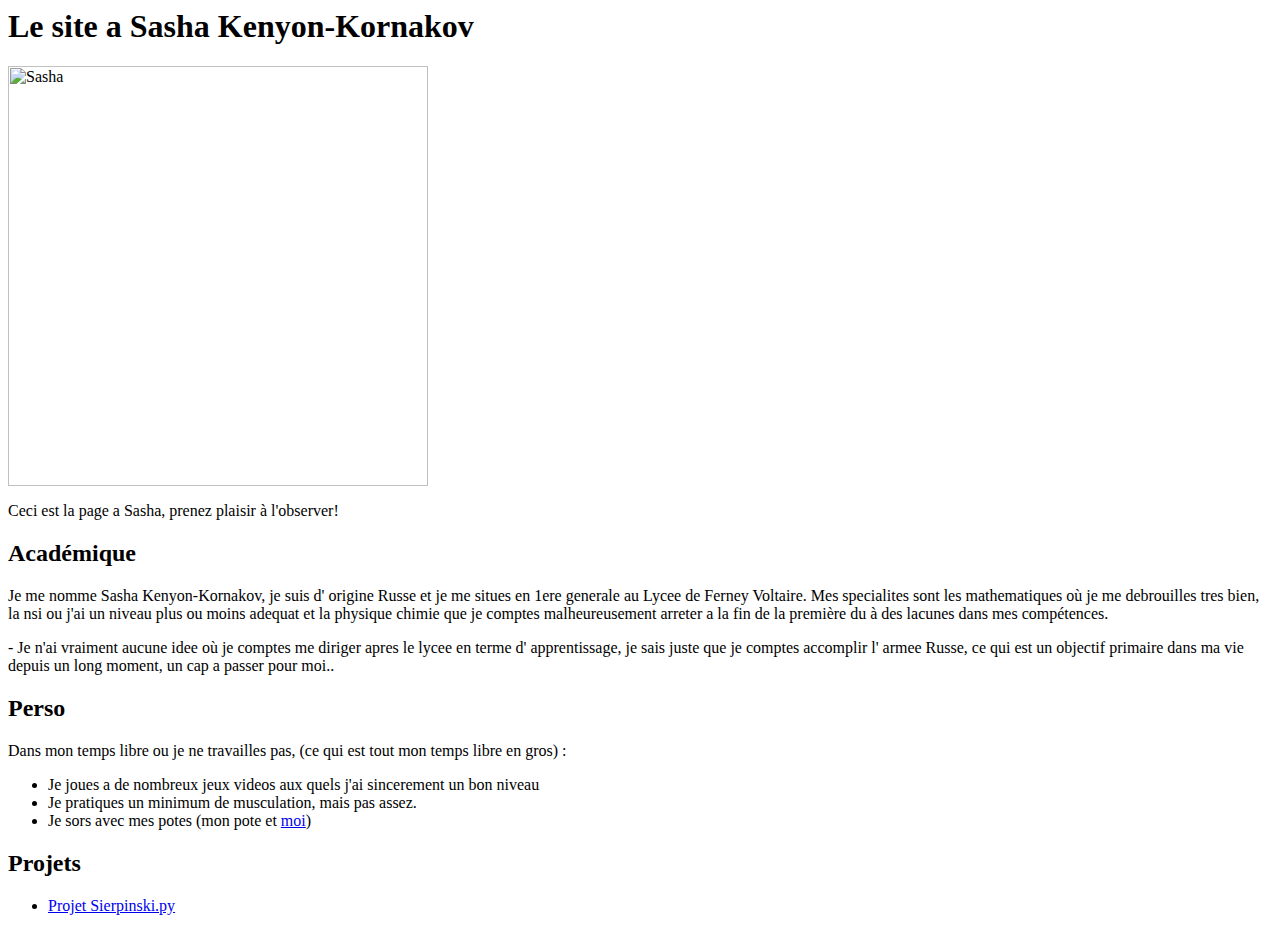
==== index.html @ cb698c15 "Update index.html" ====
<html><head>  
        <link href="styles/main.css" rel="stylesheet" type="text/css">
        <meta charset="utf-8">  
        <link rel="stylesheet" href="style.css">
        <title> Ma page perso</title>
    </head>
    <body>  
      
        <h1 id="top">Le site a Sasha Kenyon-Kornakov</h1>
        <img src="https://github.com/kenyonsasha/kenyonsasha.github.io/blob/main/sasha.JPG" alt="Sasha" width="420px"/>
        
        <p>Ceci est la page a Sasha, prenez plaisir à l'observer! </p>

        <h2>Académique</h2>

        <p>
            Je me nomme Sasha Kenyon-Kornakov, je suis d' origine Russe et je me situes en 1ere generale au Lycee de Ferney Voltaire. Mes specialites sont les mathematiques où je me debrouilles tres bien, la nsi ou j'ai un niveau plus ou moins adequat et la physique chimie que je comptes malheureusement arreter a la fin de la première du à des lacunes dans mes compétences.
        </p>
        <p>-
        Je n'ai vraiment aucune idee où je comptes me diriger apres le lycee en terme d' apprentissage, je sais juste que je comptes accomplir l' armee Russe, ce qui est un objectif primaire dans ma vie depuis un long moment, un cap a passer pour moi..
        </p>
        
        <h2>Perso</h2>
        
        
        Dans mon temps libre ou je ne travailles pas, (ce qui est tout mon temps libre en gros) :
        <ul>
        <li> Je joues a de nombreux jeux videos aux quels j'ai sincerement un bon niveau</li>
        <li> Je pratiques un minimum de musculation, mais pas assez.</li>
        <li> Je sors avec mes potes (mon pote et <a href="https://raw.githubusercontent.com/kenyonsasha/kenyonsasha.github.io/main/sashadam.JPG.jpg">moi</a>) </li>
        </ul>
        
        <h2>Projets</h2>
        <ul>
        <li><a href="projets.html">Projet Sierpinski.py</a></li>
        </ul>

        
        
    
    
</body></html>
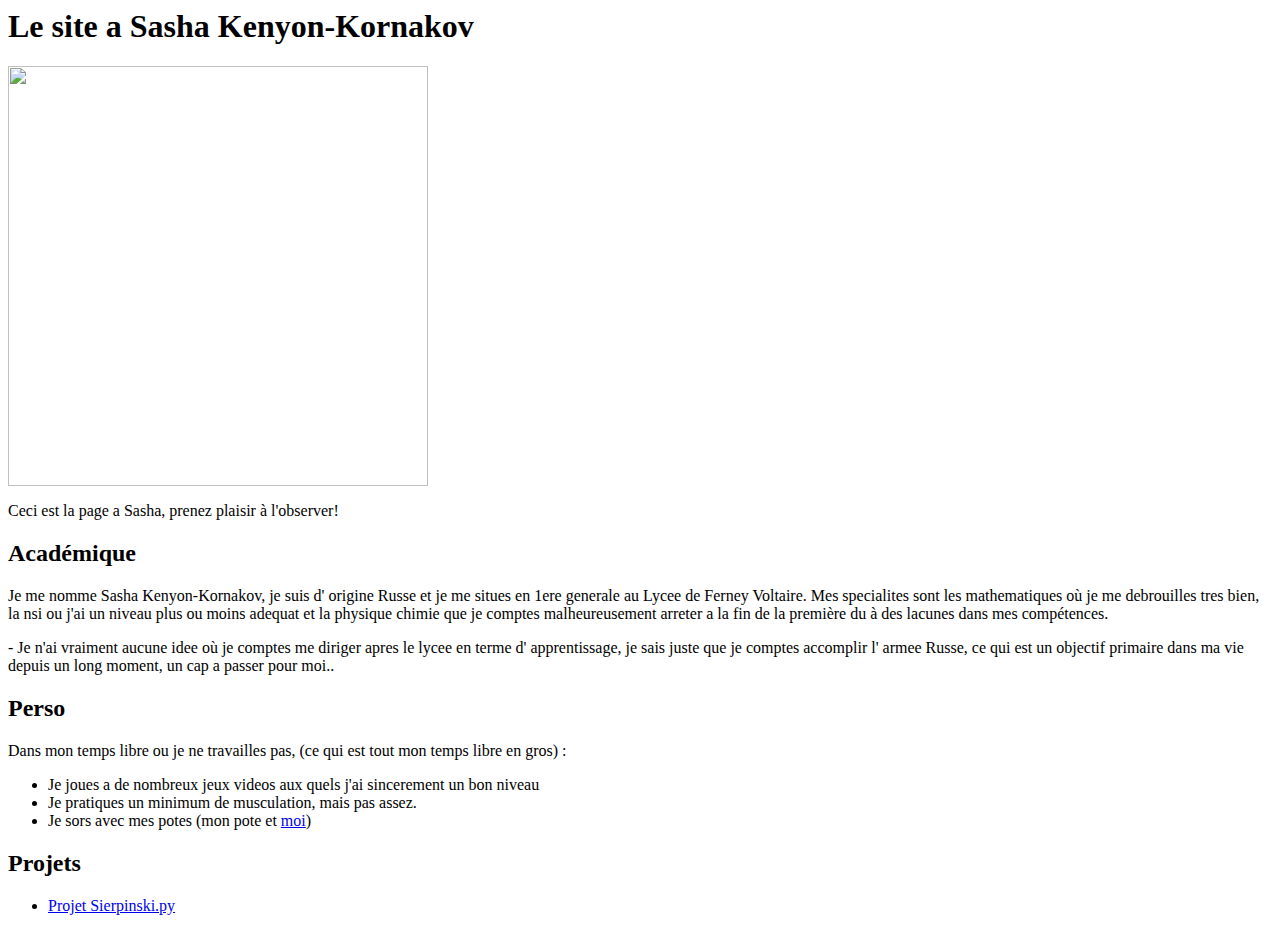
==== commit f177be07: "Update index.html" ====
--- a/index.html
+++ b/index.html
@@ -7,7 +7,7 @@
     <body>  
       
         <h1 id="top">Le site a Sasha Kenyon-Kornakov</h1>
-        <img src="https://github.com/kenyonsasha/kenyonsasha.github.io/blob/main/sasha.JPG" alt="Sasha" width="420px"/>
+        <img src="https://raw.githubusercontent.com/kenyonsasha/kenyonsasha.github.io/main/sasha.JPG" width="420px"/>
         
         <p>Ceci est la page a Sasha, prenez plaisir à l'observer! </p>
 
@@ -36,7 +36,7 @@
         </ul>
 
         
-        
+        <head><link href="style.css" rel="stylesheet" type="text/css"></head>
     
     
 </body></html>
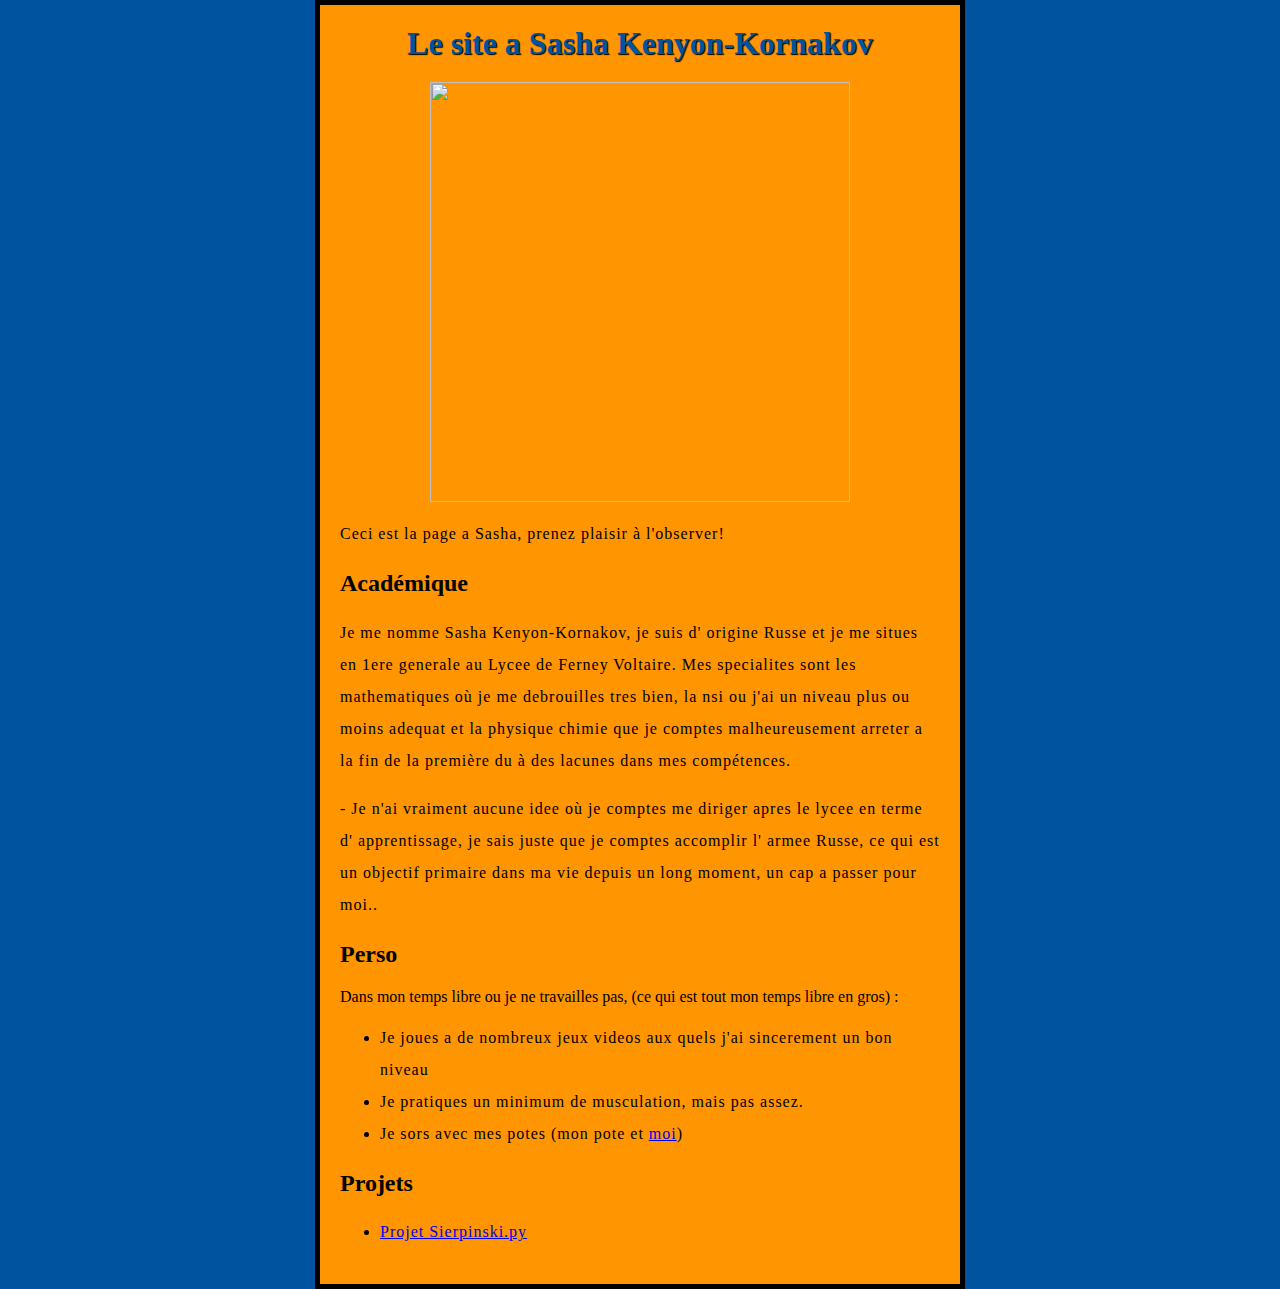
==== commit 0c793a2b: "Update index.html" ====
--- a/style.css
+++ b/style.css
@@ -0,0 +1,30 @@
+h1 {
+  margin: 0;
+  padding: 20px 0;    
+  color: #00539F;
+  text-shadow: 1px 1px 1px black;
+  text-align: center;
+}
+
+p, li {
+  font-size: 16px;    
+  line-height: 2;
+  letter-spacing: 1px;
+}
+
+html {
+  background-color:#00539F ;
+}
+
+body {
+  width: 600px;
+  margin: 0 auto;
+  background-color: #FF9500;
+  padding: 0 20px 20px 20px;
+  border: 5px solid black;
+}
+
+img {
+  display: block;
+  margin: 0 auto;
+}
--- a/style.css
+++ b/style.css
@@ -0,0 +1,30 @@
+h1 {
+  margin: 0;
+  padding: 20px 0;    
+  color: #00539F;
+  text-shadow: 1px 1px 1px black;
+  text-align: center;
+}
+
+p, li {
+  font-size: 16px;    
+  line-height: 2;
+  letter-spacing: 1px;
+}
+
+html {
+  background-color:#00539F ;
+}
+
+body {
+  width: 600px;
+  margin: 0 auto;
+  background-color: #FF9500;
+  padding: 0 20px 20px 20px;
+  border: 5px solid black;
+}
+
+img {
+  display: block;
+  margin: 0 auto;
+}
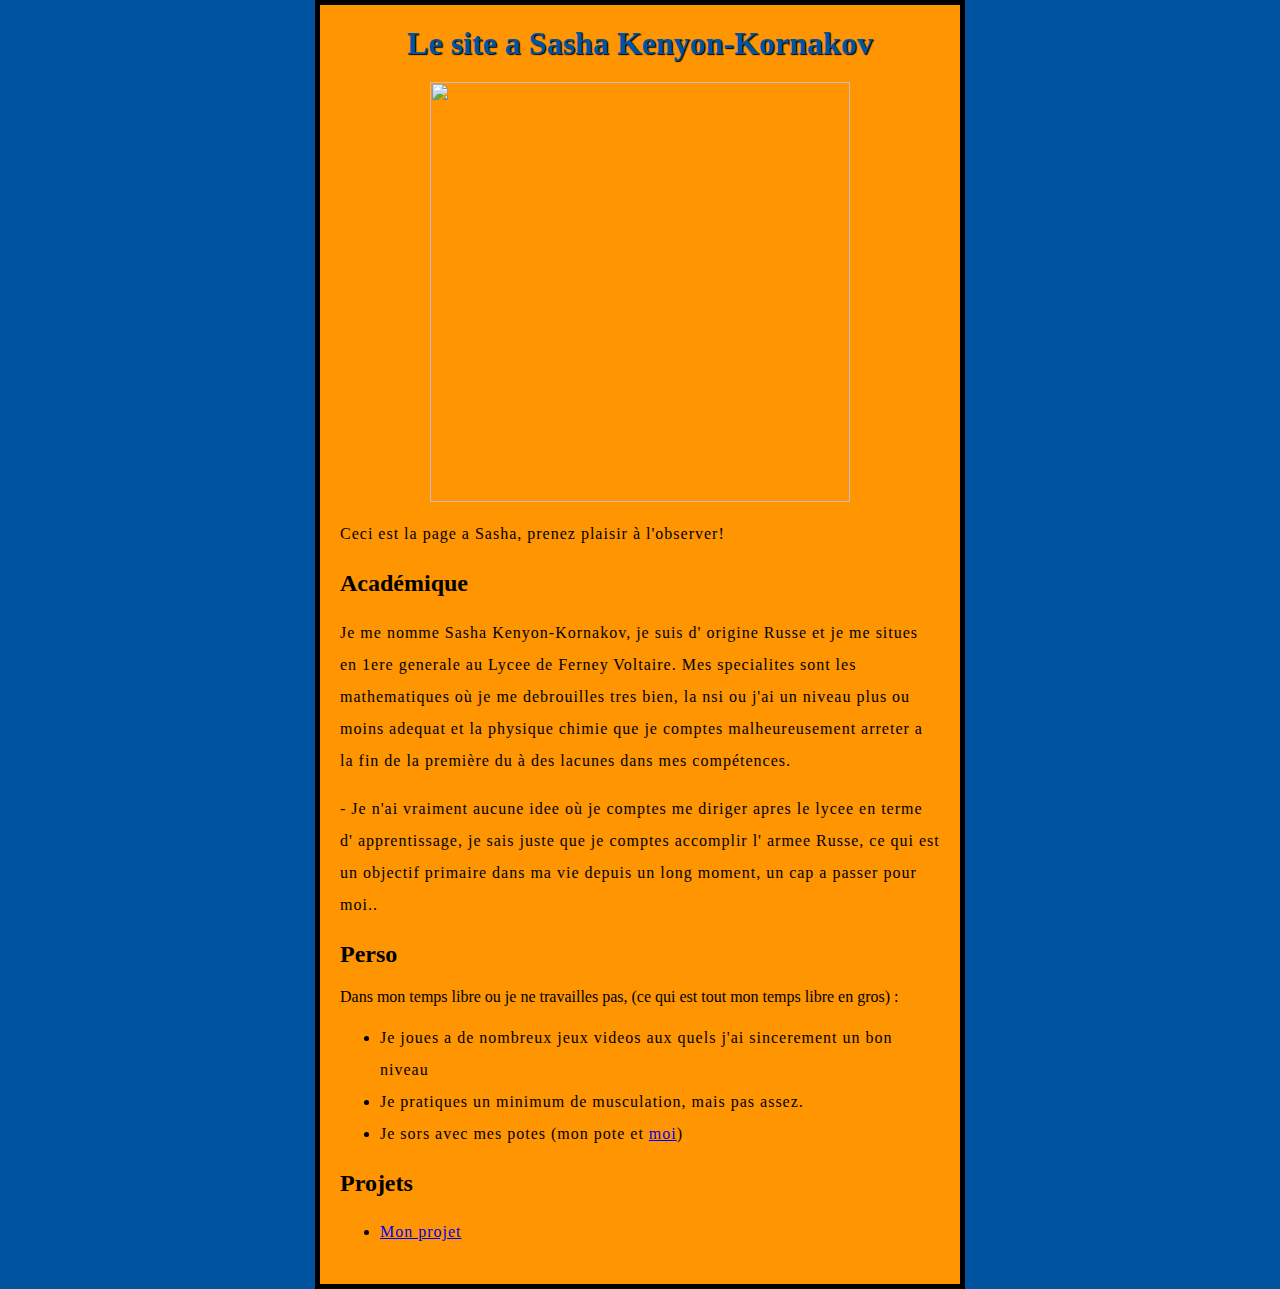
==== commit 7d123550: "Update index.html" ====
--- a/index.html
+++ b/index.html
@@ -32,7 +32,7 @@
         
         <h2>Projets</h2>
         <ul>
-        <li><a href="projets.html">Projet Sierpinski.py</a></li>
+        <li><a href="projets.html">Mon projet</a></li>
         </ul>
 
         
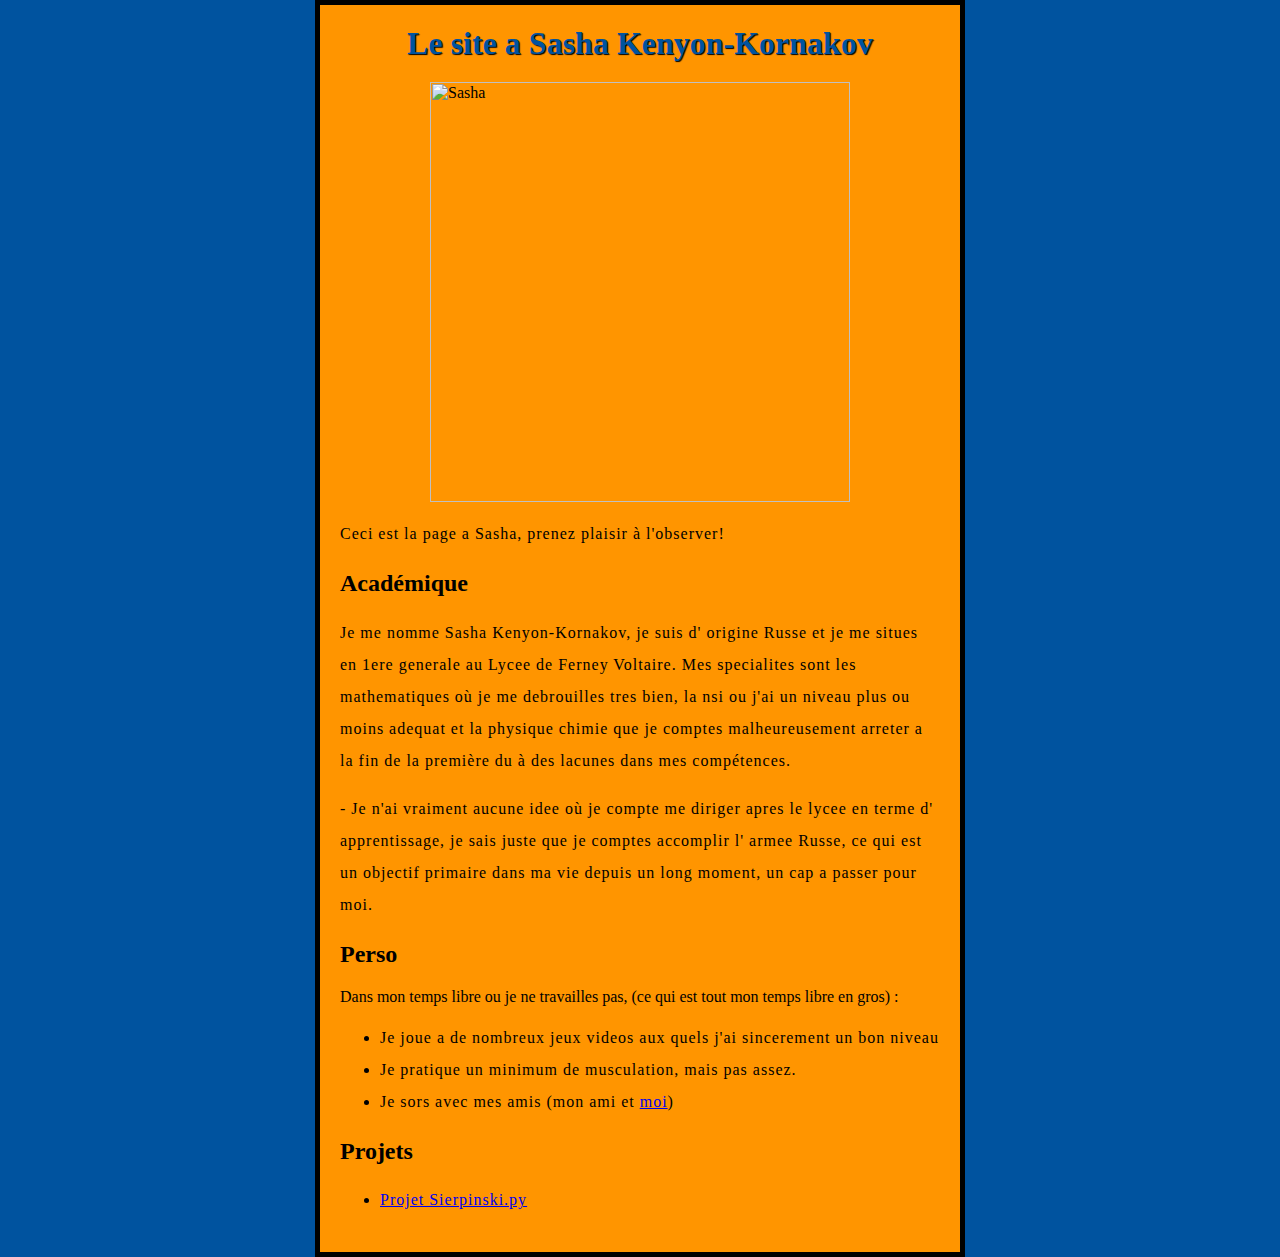
==== commit 3bc64e52: "Add files via upload" ====
--- a/index.html
+++ b/index.html
@@ -7,7 +7,7 @@
     <body>  
       
         <h1 id="top">Le site a Sasha Kenyon-Kornakov</h1>
-        <img src="https://raw.githubusercontent.com/kenyonsasha/kenyonsasha.github.io/main/sasha.JPG" width="420px"/>
+        <img src="images/sasha.JPG" alt="Sasha" width="420px/">
         
         <p>Ceci est la page a Sasha, prenez plaisir à l'observer! </p>
 
@@ -17,7 +17,7 @@
             Je me nomme Sasha Kenyon-Kornakov, je suis d' origine Russe et je me situes en 1ere generale au Lycee de Ferney Voltaire. Mes specialites sont les mathematiques où je me debrouilles tres bien, la nsi ou j'ai un niveau plus ou moins adequat et la physique chimie que je comptes malheureusement arreter a la fin de la première du à des lacunes dans mes compétences.
         </p>
         <p>-
-        Je n'ai vraiment aucune idee où je comptes me diriger apres le lycee en terme d' apprentissage, je sais juste que je comptes accomplir l' armee Russe, ce qui est un objectif primaire dans ma vie depuis un long moment, un cap a passer pour moi..
+        Je n'ai vraiment aucune idee où je compte me diriger apres le lycee en terme d' apprentissage, je sais juste que je comptes accomplir l' armee Russe, ce qui est un objectif primaire dans ma vie depuis un long moment, un cap a passer pour moi.
         </p>
         
         <h2>Perso</h2>
@@ -25,18 +25,18 @@
         
         Dans mon temps libre ou je ne travailles pas, (ce qui est tout mon temps libre en gros) :
         <ul>
-        <li> Je joues a de nombreux jeux videos aux quels j'ai sincerement un bon niveau</li>
-        <li> Je pratiques un minimum de musculation, mais pas assez.</li>
-        <li> Je sors avec mes potes (mon pote et <a href="https://raw.githubusercontent.com/kenyonsasha/kenyonsasha.github.io/main/sashadam.JPG.jpg">moi</a>) </li>
+        <li> Je joue a de nombreux jeux videos aux quels j'ai sincerement un bon niveau</li>
+        <li> Je pratique un minimum de musculation, mais pas assez.</li>
+        <li> Je sors avec mes amis (mon ami et <a href="images/sashadam.JPG.jpg">moi</a>) </li>
         </ul>
         
         <h2>Projets</h2>
         <ul>
-        <li><a href="projets.html">Mon projet</a></li>
+        <li><a href="projets.html">Projet Sierpinski.py</a></li>
         </ul>
 
         
-        <head><link href="style.css" rel="stylesheet" type="text/css"></head>
+        
     
     
-</body></html>
+</body></html>